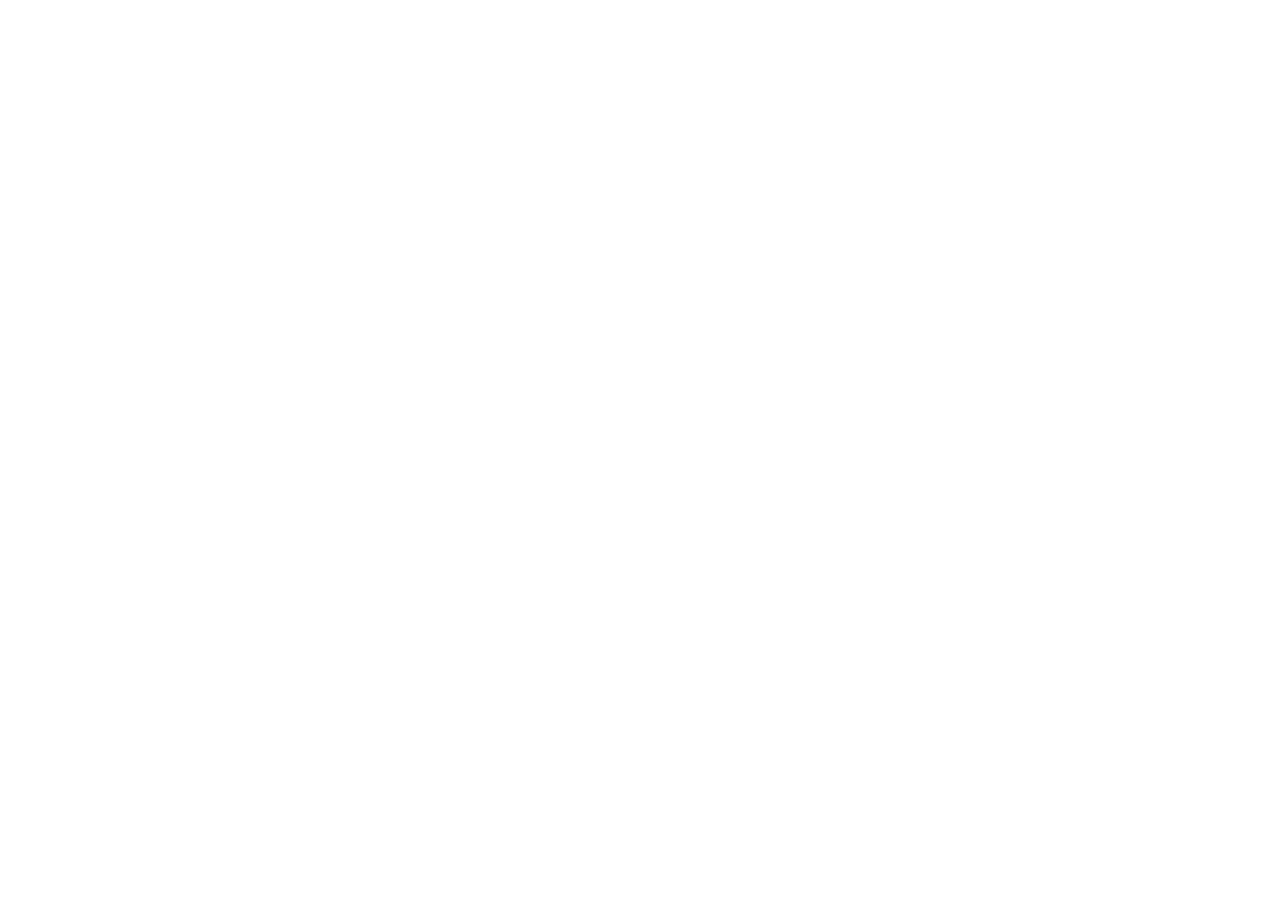
==== src/index.html @ 84b4b4b9 "fist commit" ====
<!DOCTYPE html>
<html lang="en">
<head>
    <meta charset="UTF-8">
    <meta http-equiv="X-UA-Compatible" content="IE=edge">
    <meta name="viewport" content="width=device-width, initial-scale=1.0">
    <script type="module" src="main.js" defer></script>
    <title>MIDI ACCESS</title>
</head>
<body>
    
</body>
</html>
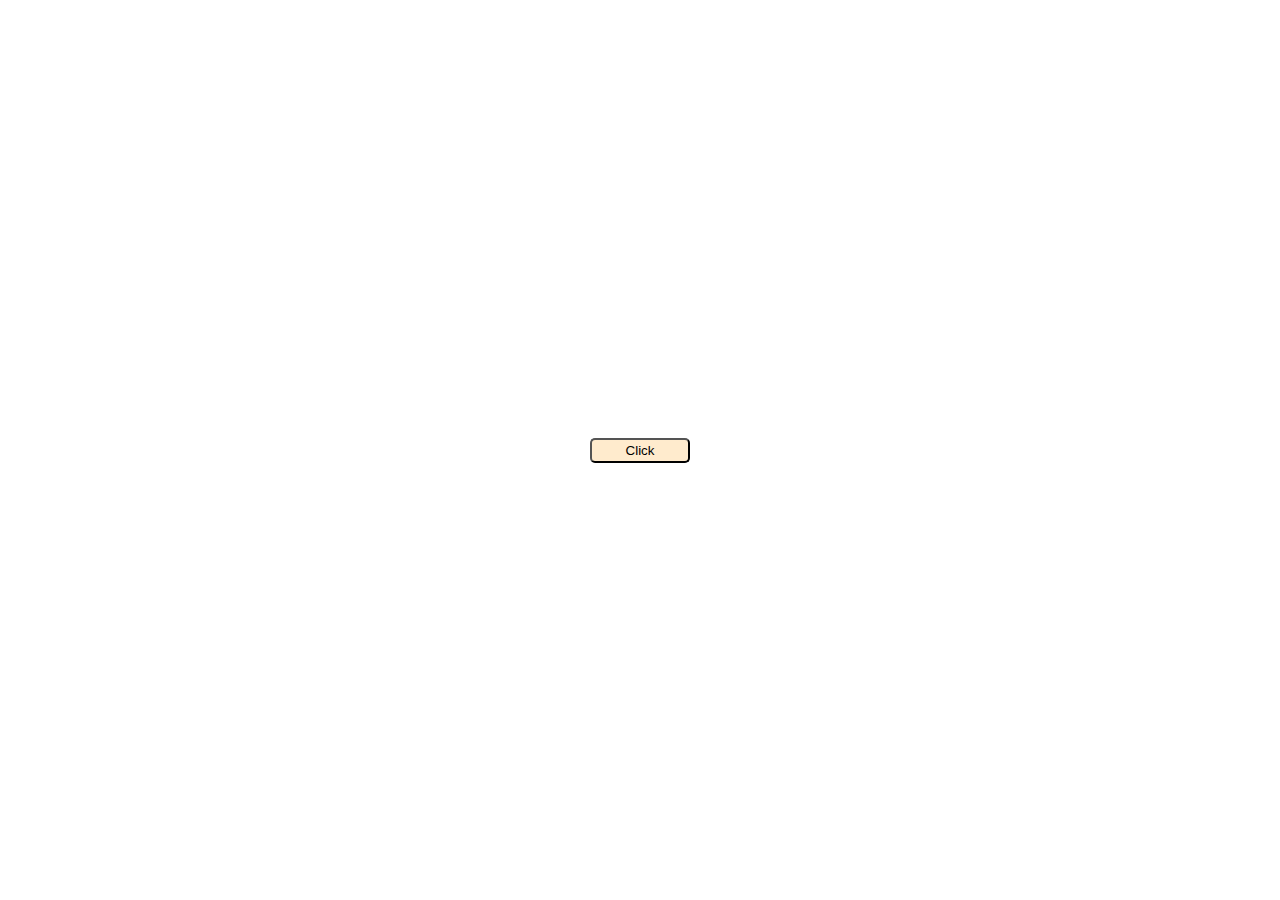
==== commit 2dbcf1d5: "add play audio" ====
--- a/src/index.html
+++ b/src/index.html
@@ -5,9 +5,10 @@
     <meta http-equiv="X-UA-Compatible" content="IE=edge">
     <meta name="viewport" content="width=device-width, initial-scale=1.0">
     <script type="module" src="main.js" defer></script>
+    <link rel="stylesheet" href="style.css">
     <title>MIDI ACCESS</title>
 </head>
 <body>
-    
+    <button>Click</button>
 </body>
 </html>--- a/src/style.css
+++ b/src/style.css
@@ -0,0 +1,12 @@
+button {
+    position: absolute;
+    top: 0;
+    right: 0;
+    bottom: 0;
+    left: 0;
+    margin: auto;
+    width: 100px;
+    height: 25px;
+    background-color: blanchedalmond;
+    border-radius: 5px;
+}